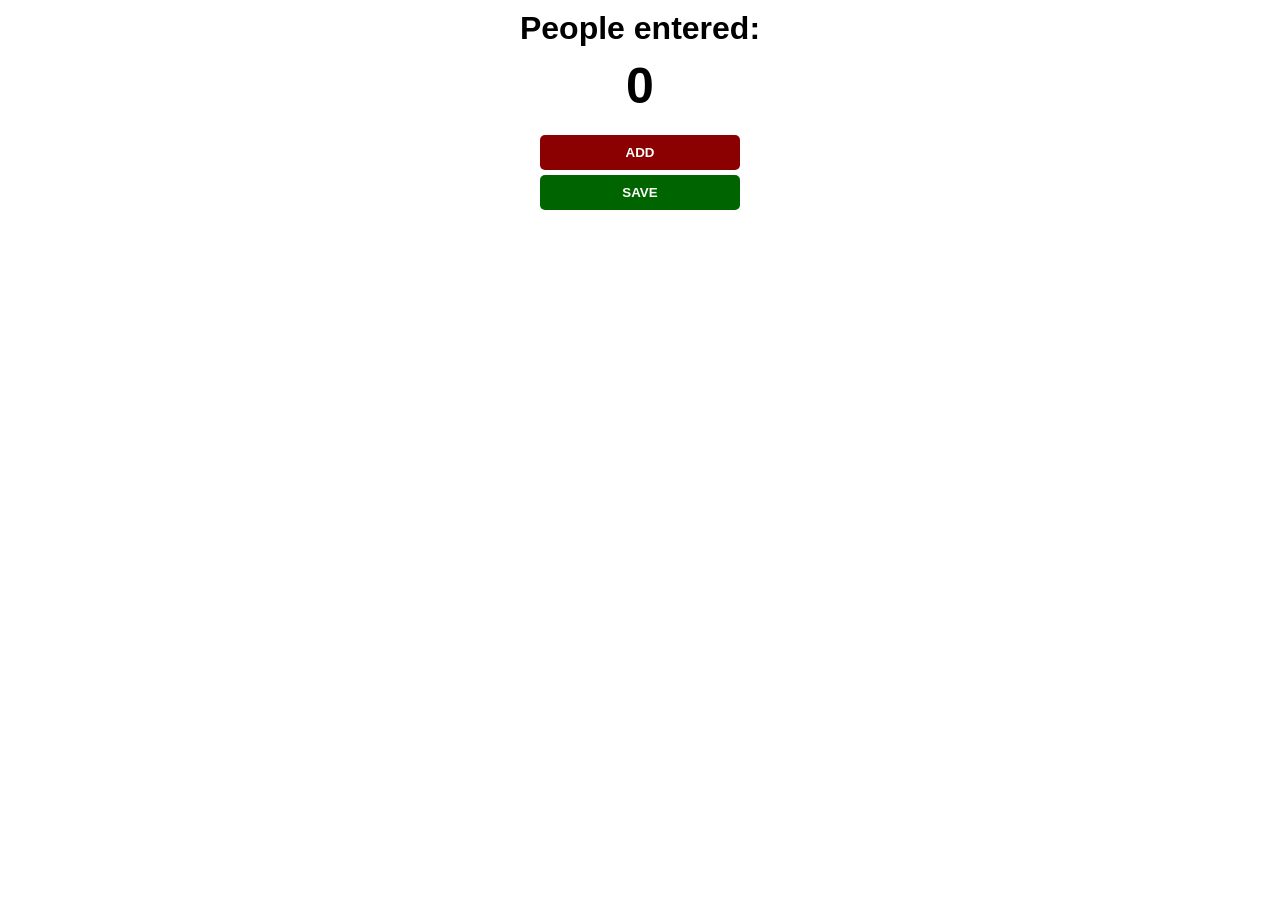
==== Counter-App/index.html @ 85d2b1c2 "Add initial project files" ====
<html>
    <head>
        <link rel="stylesheet" href="index.css">
    </head>
    <body>
        <h1>People entered:</h1>
        <h2 id="count_el">0</h2>
        <button id="increment-btn" onclick="increment()">ADD</button>
        <div>
            <button id="save-btn" onclick="save()">SAVE</button>
        </div>
        <script src="index.js"></script>
    </body>
</html>
---- Counter-App/index.css ----
body {
    background-image: url("Image/IMG_4261.jpg");
    background-size: cover;
    font-family: -apple-system, BlinkMacSystemFont, 'Segoe UI', Roboto, Oxygen, Ubuntu, Cantarell, 'Open Sans', 'Helvetica Neue', sans-serif;
    font-weight: bold;
    text-align: center;
}

h1 {
    margin-top: 10px;
    margin-bottom: 10px;
}

h2 {
    font-size: 50px;
    margin-top: 0;
    margin-bottom: 20px;
}

button {
    border: none;
    padding-top: 10px;
    padding-bottom: 10px;
    color: white;
    font-weight: bold;
    width: 200px;
    margin-bottom: 5px;
    border-radius: 5px;
}

#increment-btn {
    background: darkred;
}

#save-btn {
    background: darkgreen;
}
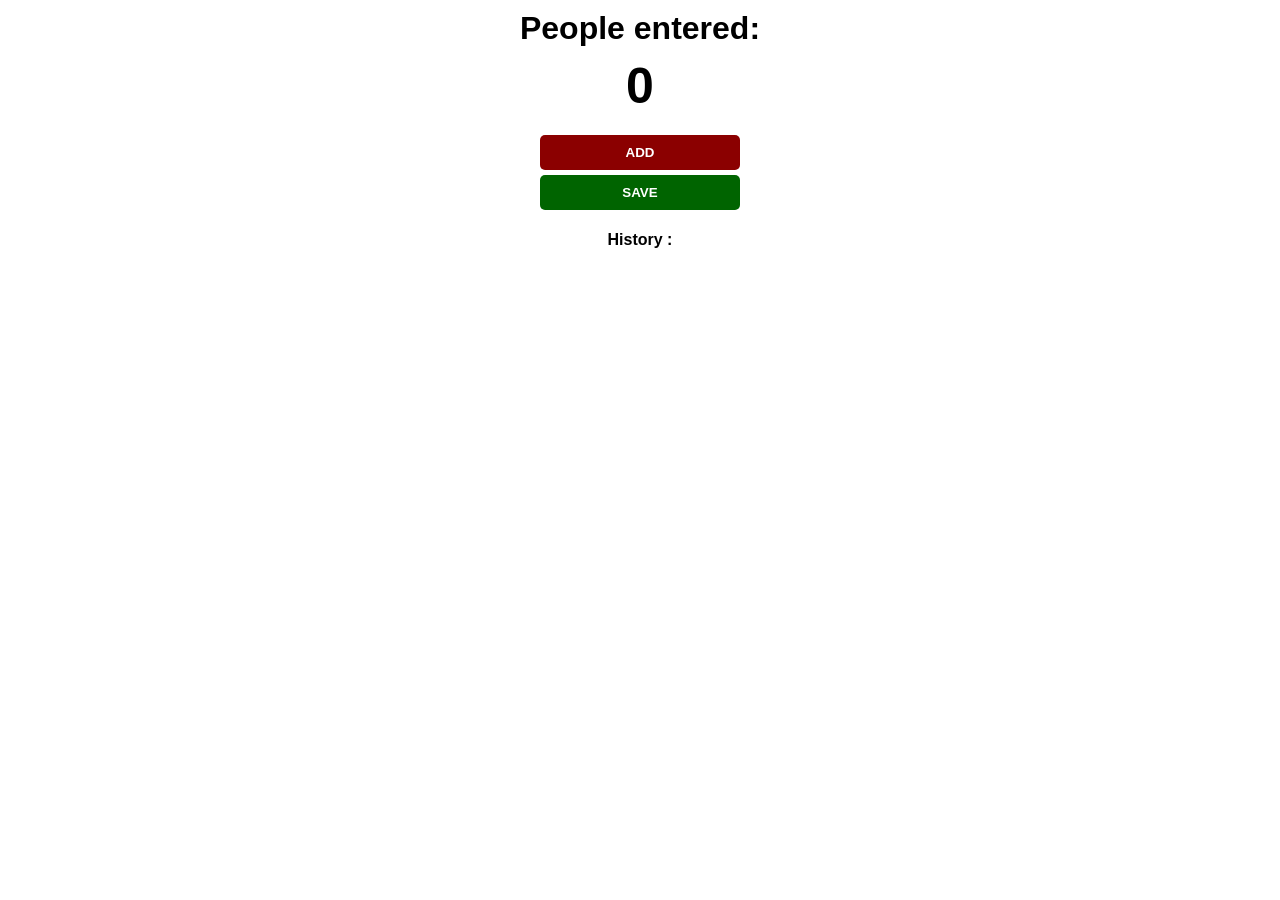
==== commit 9c12bff2: "Updated project" ====
--- a/Counter-App/index.html
+++ b/Counter-App/index.html
@@ -9,6 +9,7 @@
         <div>
             <button id="save-btn" onclick="save()">SAVE</button>
         </div>
+        <p id="save-el">History : </p>
         <script src="index.js"></script>
     </body>
 </html>
